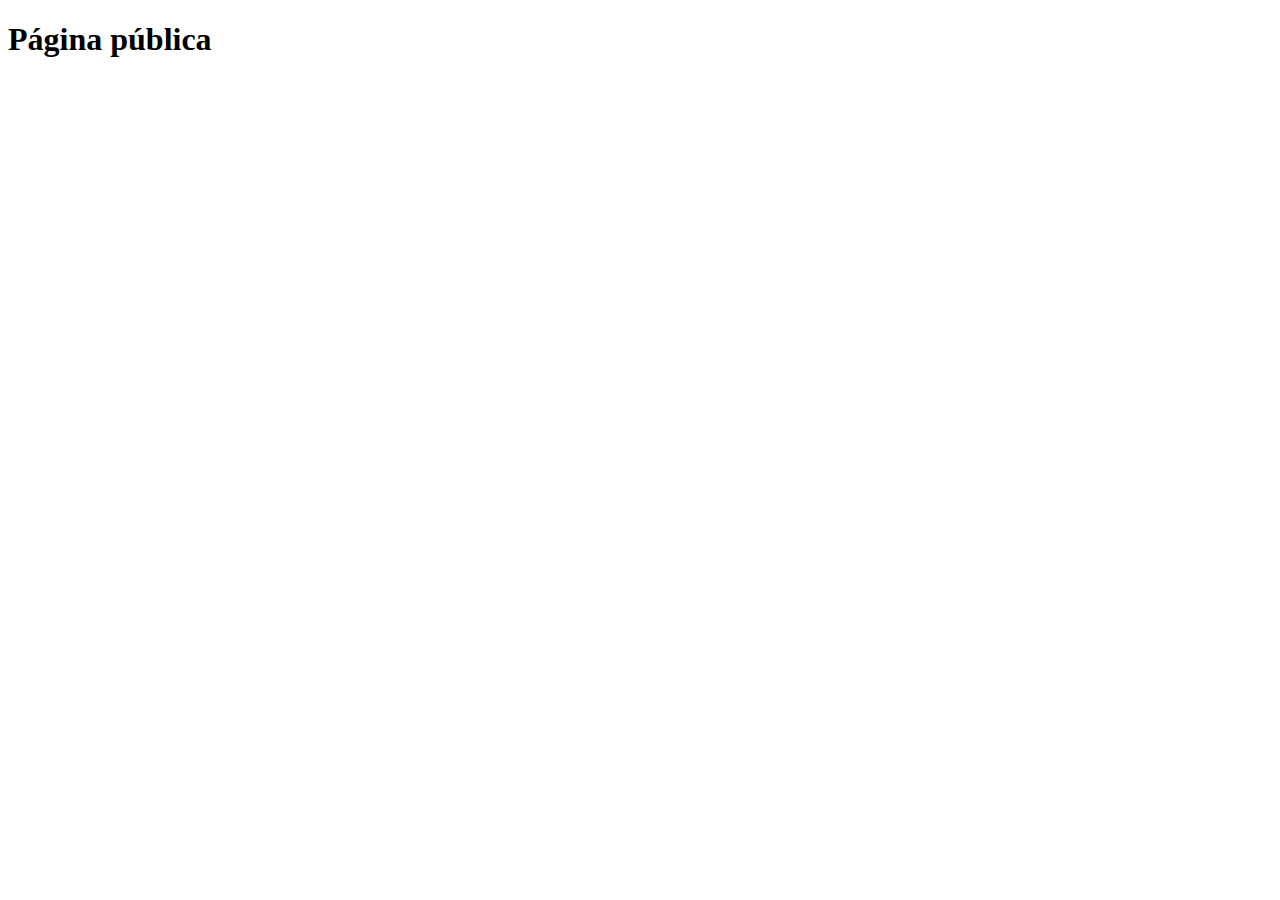
==== publico/index.html @ 0114779d "Añadida carpeta público" ====
<!DOCTYPE html>
<html lang="en">
<head>
    <meta charset="UTF-8">
    <meta name="viewport" content="width=device-width, initial-scale=1.0">
    <title>Document</title>
</head>
<body>
    <h1>Página pública</h1>
</body>
</html>
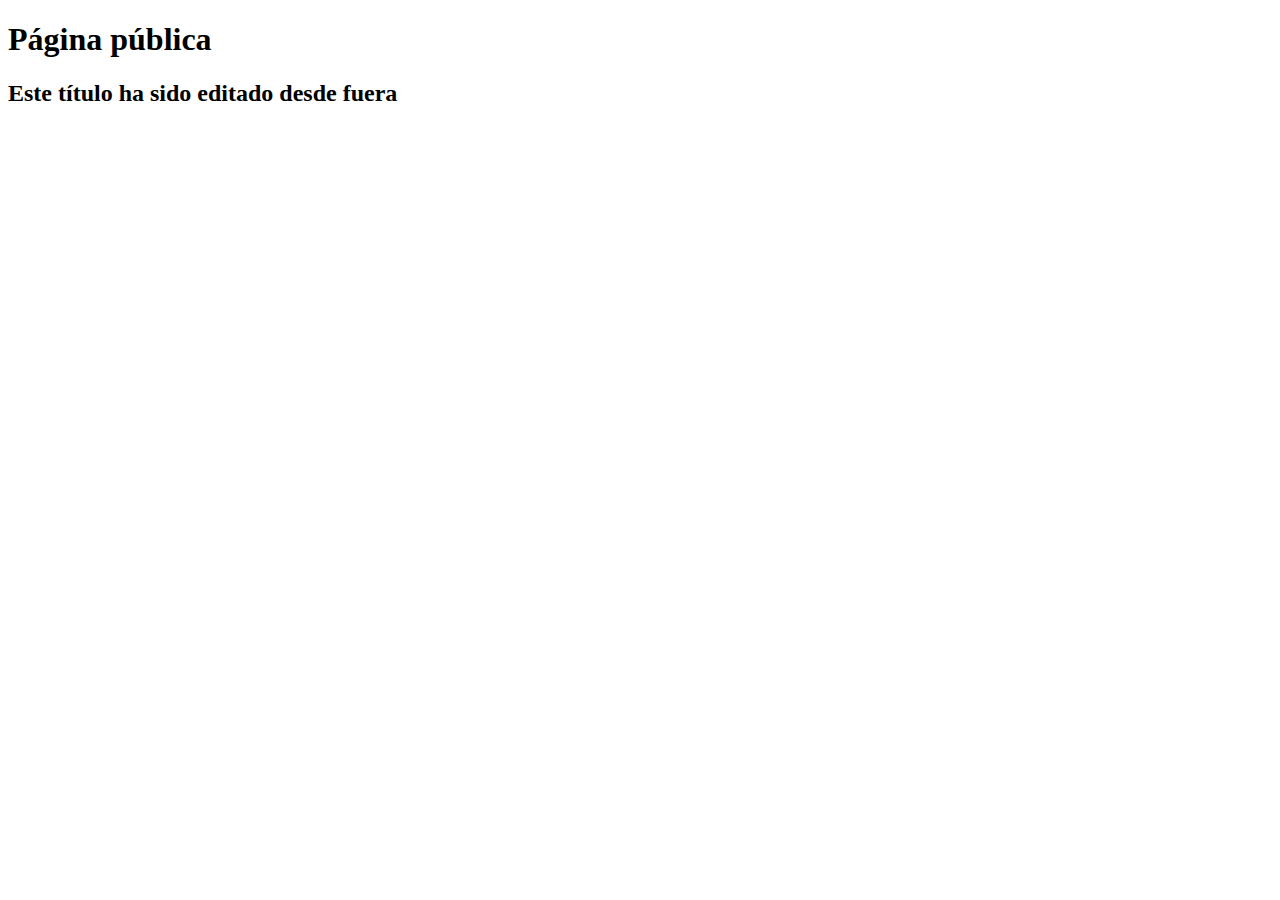
==== commit 11655288: "Actualizado index.html" ====
--- a/publico/index.html
+++ b/publico/index.html
@@ -7,5 +7,6 @@
 </head>
 <body>
     <h1>Página pública</h1>
+    <h2>Este título ha sido editado desde fuera</h2>
 </body>
-</html>+</html>
